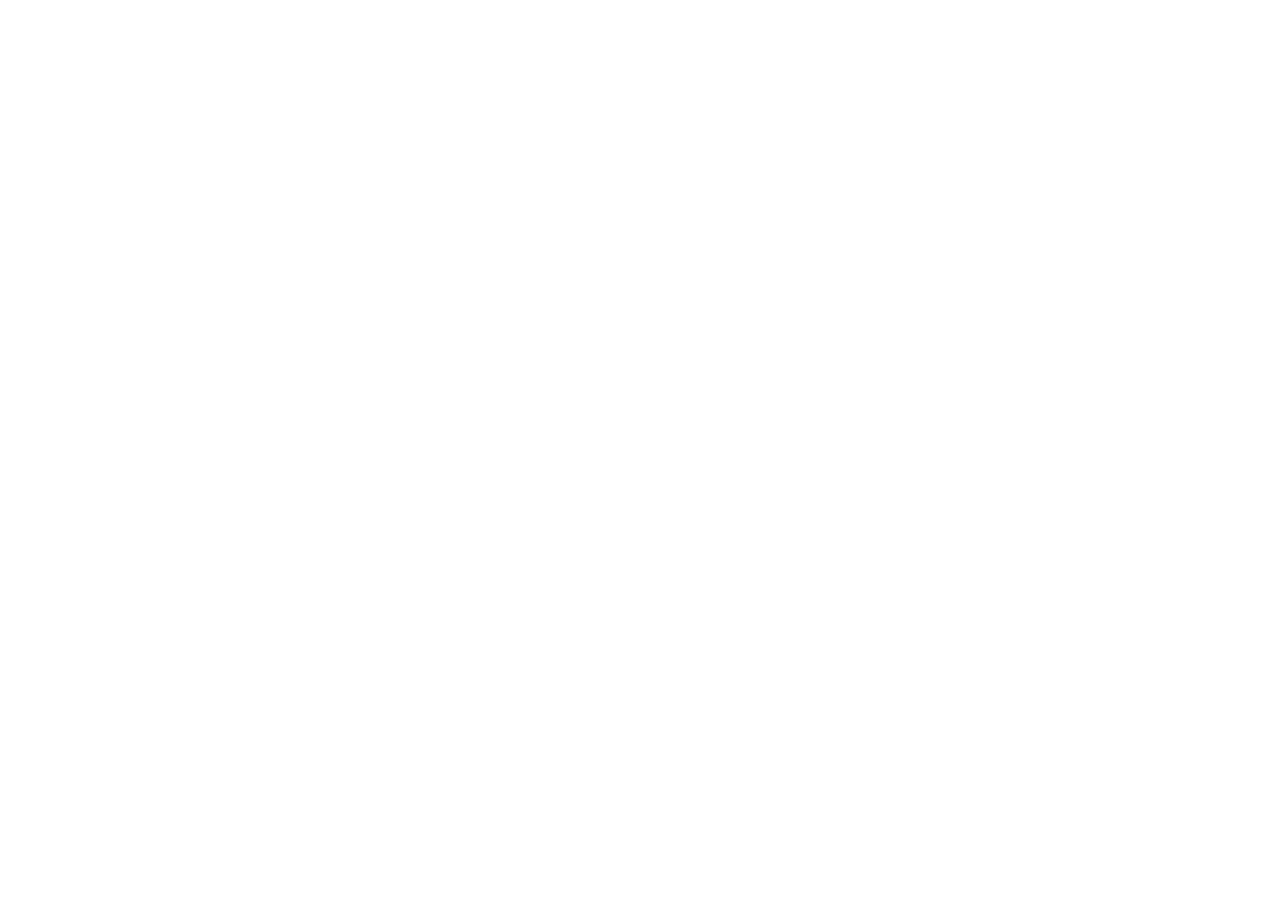
==== index.html @ de084e19 "first commit" ====
<!DOCTYPE html>
<html lang="en" dir="ltr">
  <head>
    <meta charset="utf-8">
    <title>HomePage | Weather App</title>
<!--   Attaching bootstrap link -->
    <link rel="stylesheet" href="https://maxcdn.bootstrapcdn.com/bootstrap/4.0.0/css/bootstrap.min.css" integrity="sha384-Gn5384xqQ1aoWXA+058RXPxPg6fy4IWvTNh0E263XmFcJlSAwiGgFAW/dAiS6JXm" crossorigin="anonymous">

    <!--  Attaching our own main css file -->
    <link rel="stylesheet" href="/css/main.css">
  </head>
  <body>

<!-- CDNS for bootstrap and AJAX -->
<script
  src="https://code.jquery.com/jquery-3.3.1.min.js"
  integrity="sha256-FgpCb/KJQlLNfOu91ta32o/NMZxltwRo8QtmkMRdAu8="
  crossorigin="anonymous"></script>
<script src="https://cdnjs.cloudflare.com/ajax/libs/popper.js/1.12.9/umd/popper.min.js" integrity="sha384-ApNbgh9B+Y1QKtv3Rn7W3mgPxhU9K/ScQsAP7hUibX39j7fakFPskvXusvfa0b4Q" crossorigin="anonymous"></script>
<script src="https://maxcdn.bootstrapcdn.com/bootstrap/4.0.0/js/bootstrap.min.js" integrity="sha384-JZR6Spejh4U02d8jOt6vLEHfe/JQGiRRSQQxSfFWpi1MquVdAyjUar5+76PVCmYl" crossorigin="anonymous"></script>

    <!--  Attaching our own main javascript file -->
<script src="./static/js/app.js"> </script>
  </body>
</html>
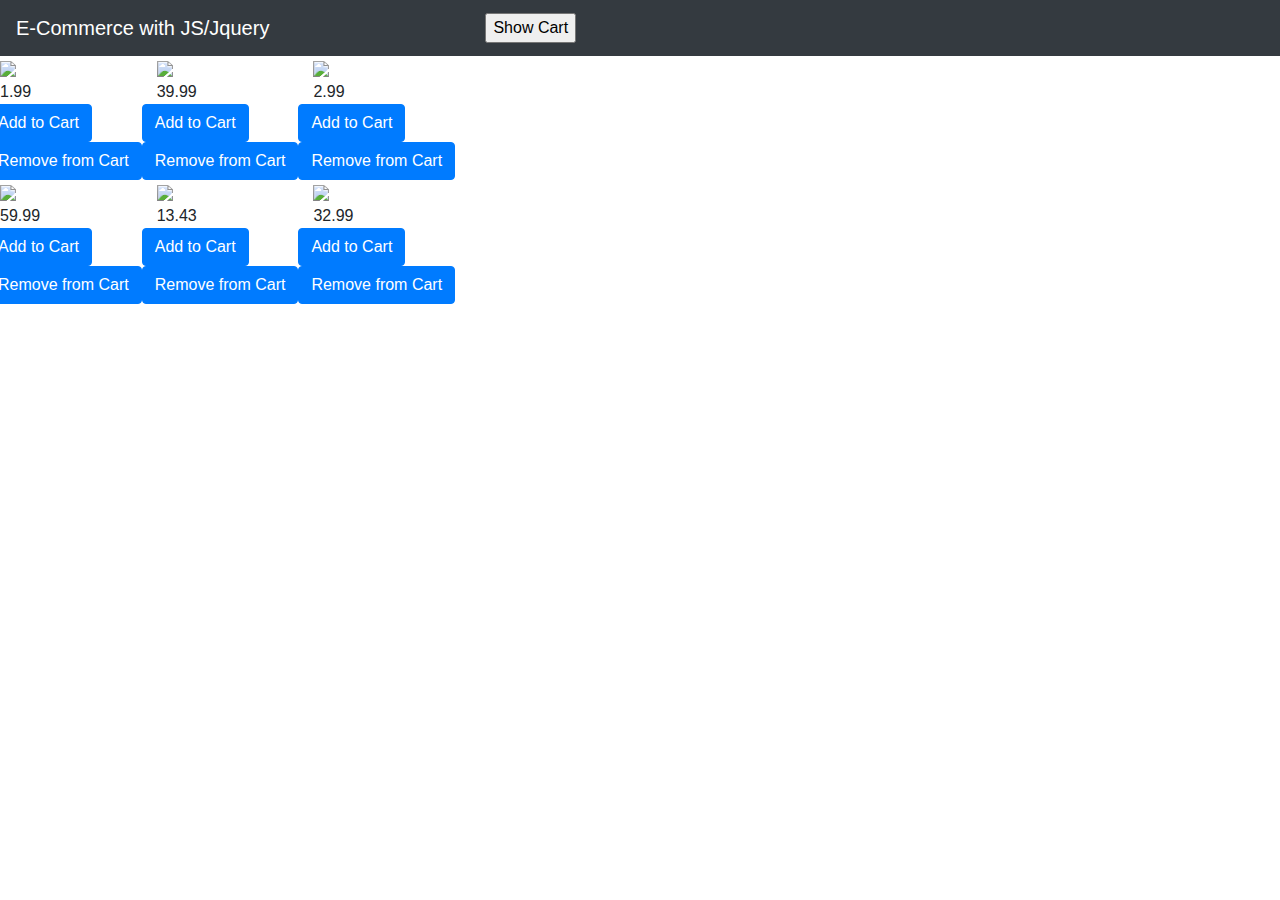
==== commit 661a4251: "first commit" ====
--- a/index.html
+++ b/index.html
@@ -3,13 +3,145 @@
   <head>
     <meta charset="utf-8">
     <title>HomePage | Weather App</title>
+
 <!--   Attaching bootstrap link -->
-    <link rel="stylesheet" href="https://maxcdn.bootstrapcdn.com/bootstrap/4.0.0/css/bootstrap.min.css" integrity="sha384-Gn5384xqQ1aoWXA+058RXPxPg6fy4IWvTNh0E263XmFcJlSAwiGgFAW/dAiS6JXm" crossorigin="anonymous">
+    <link rel="stylesheet" href="https://maxcdn.bootstrapcdn.com/bootstrap/4.0.0/css/bootstrap.min.css"integrity="sha384-Gn5384xqQ1aoWXA+058RXPxPg6fy4IWvTNh0E263XmFcJlSAwiGgFAW/dAiS6JXm" crossorigin="anonymous">
 
     <!--  Attaching our own main css file -->
-    <link rel="stylesheet" href="/css/main.css">
+    <link rel="stylesheet" href="./static/css/main.css">
+  <!-- Attaching the json file -->
+  <script type="text/javascript"  src="products.json"/>
+
+
+    </script>
   </head>
   <body>
+    <header id="nav"></header>
+
+    <div class="divDisplayCart"></div>
+    <script type="text/javascript">
+
+
+    var cart;
+
+
+
+  function displayItems(products) {
+    var i;
+    for (i=0; i<products.items.length; i++) {
+
+      if ((i % 3) == 0) {
+        document.write("<div class='row'>");
+      }
+
+      document.write("<div class='row'>");
+      document.write("\r\n");
+      document.write("<div class='container'>");
+      document.write("\r\n");
+      document.write("<div class='col-md-4'>");
+      document.write("\r\n");
+      document.write("<img src='http://placehold.it/250x250'>");
+      document.write("\r\n");
+      document.write("<div class='row>");
+      document.write("\r\n");
+      document.write(products.items[i].name);
+      document.write("\r\n");
+      document.write("</div>");
+      document.write("\r\n");
+      document.write("<div class='row'>");
+      document.write("\r\n");
+      document.write(products.items[i].price);
+      document.write("\r\n");
+      document.write("</div>");
+      document.write("\r\n");
+      document.write("<div class='row'>");
+      document.write("\r\n");
+      document.write("<a href='#' class='btn btn-primary' onclick='addToCart("+ i + ")'> Add to Cart </a>");
+      document.write("\r\n");
+      document.write("</div>");
+      document.write("\r\n");
+      document.write("<div class='row'>");
+      document.write("\r\n");
+      document.write("<a href='#' class='btn btn-primary' onclick='removeFromCart("+ i + ")'> Remove from Cart </a>");
+      document.write("\r\n");
+      document.write("</div>");
+      document.write("</div>");
+      document.write("</div>");
+      document.write("</div>");
+      if ((i % 3) == 2) {
+        document.write("</div class='row'>");
+      }
+
+    } // ends for loop
+    if ((i % 3) != 2) {
+      document.write("<div class='row'/>");
+    }
+
+
+}
+
+  function createCart()  {
+    cart = new Array(products.items.length);
+    for (var i=0; i<cart.length; i++) {
+      cart[i] = 0;
+    }
+  }
+
+  function addToCart(i) {
+    cart[i]++;
+    calculateTotal();
+  }
+
+  function removeFromCart(i) {
+    if (cart[i] == 0) {
+      return;
+    }
+    cart[i]--;
+    calculateTotal();
+  }
+
+  function calculateTotal() {
+    var total=0;
+    for (var i=0; i<cart.length; i++) {
+      total += cart[i] * products.items[i].price;
+    }
+    $(".Totally").html("Your total is: $" + total.toFixed(2));
+  }
+
+
+  function displayCart() {
+    var k = '';
+    for (var j=0; j<cart.length; j++) {
+      if (cart[j] > 0) {
+        k += "You have " + cart[j] + " " + products.items[j].name + "<br\>";
+      }
+    }
+    $(".divDisplayCart").html(k);
+  }
+  // Calling functions
+  createCart();
+  displayItems(products);
+  </script>
+
+<!--
+    <div class="container">
+      <div class="card" style="width: 18rem;">
+    <img class="card-img-top" src="http://placehold.it/250x250" alt="Card image cap">
+    <div class="card-body">
+      <h5 class="card-title">Soap</h5>
+      <cp class="card-text"></p>
+      <a href="#" class="btn btn-primary">Add to Cart</a>
+    </div>
+  </div>
+  <div class="container">
+    <div class="card" style="width: 18rem;">
+  <img class="card-img-top" src="http://placehold.it/250x250" alt="Card image cap">
+  <div class="card-body">
+    <h5 class="card-title">Soap</h5>
+    <p class="card-text"></p>
+    <a href="#" class="btn btn-primary">Add to Cart</a>
+  </div>
+</div> -->
 
 <!-- CDNS for bootstrap and AJAX -->
 <script
@@ -20,6 +152,6 @@
 <script src="https://maxcdn.bootstrapcdn.com/bootstrap/4.0.0/js/bootstrap.min.js" integrity="sha384-JZR6Spejh4U02d8jOt6vLEHfe/JQGiRRSQQxSfFWpi1MquVdAyjUar5+76PVCmYl" crossorigin="anonymous"></script>
 
     <!--  Attaching our own main javascript file -->
-<script src="./static/js/app.js"> </script>
+<script src="./static/js/app.js" type="module"   > </script>
   </body>
 </html>
--- a/static/css/main.css
+++ b/static/css/main.css
@@ -0,0 +1,5 @@
+.Totally {
+  color: steelblue;
+  font-size: 40px;
+  padding-left: 200px;
+}
